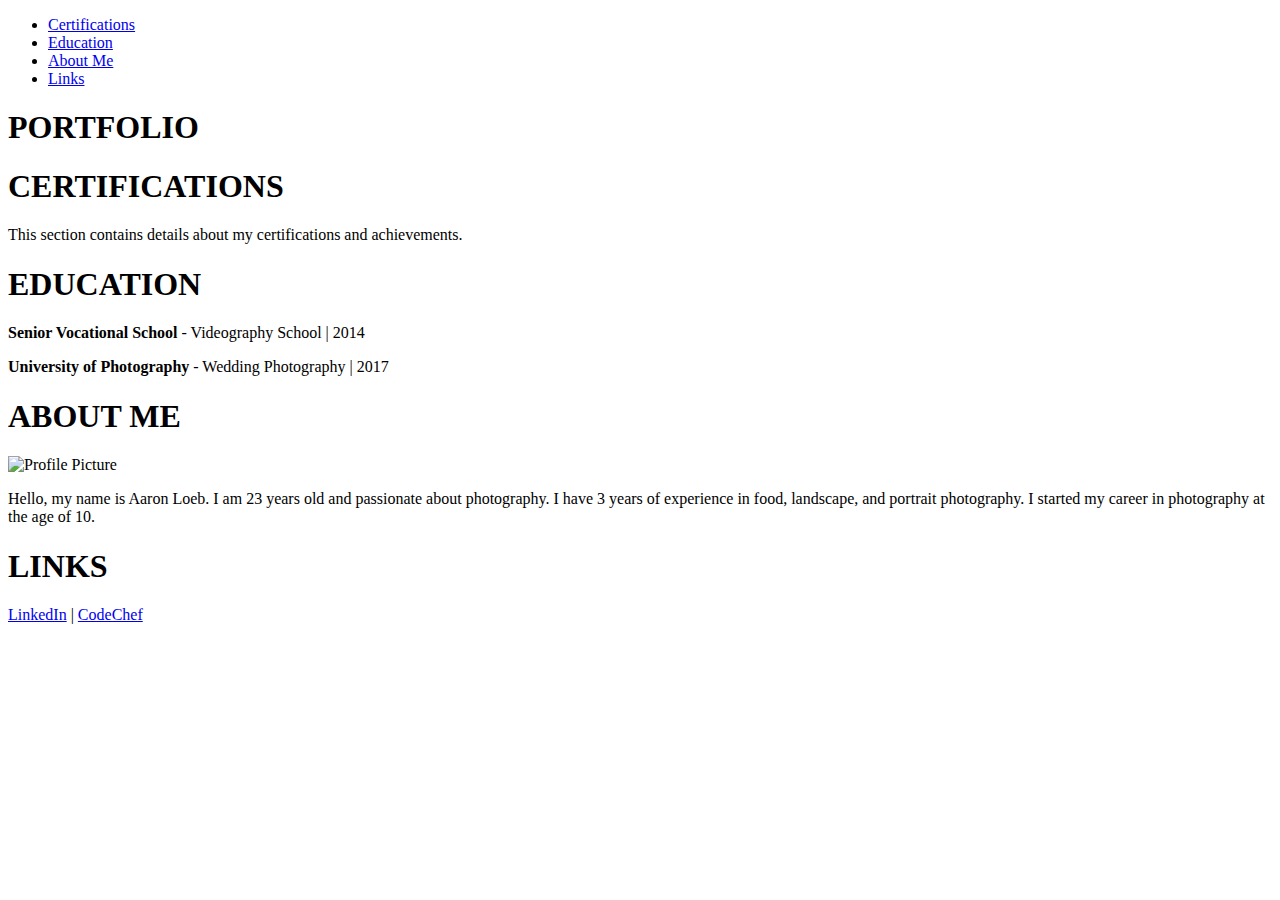
==== portfolio/main.html @ 111c8934 "Add files via upload" ====
<!DOCTYPE html>
<html lang="en">
<head>
    <meta charset="UTF-8">
    <meta name="viewport" content="width=device-width, initial-scale=1.0">
    <title>Portfolio</title>
    <link rel="stylesheet" href="styles.css">
</head>
<body>
    <nav>
        <ul>
            <li><a href="#certifications">Certifications</a></li>
            <li><a href="#education">Education</a></li>
            <li><a href="#about">About Me</a></li>
            <li><a href="#links">Links</a></li>
        </ul>
    </nav>

    <section class="slide" id="portfolio">
        <h1>PORTFOLIO</h1>
    </section>

    <section class="slide" id="certifications">
        <h1>CERTIFICATIONS</h1>
        <p>This section contains details about my certifications and achievements.</p>
    </section>

    <section class="slide" id="education">
        <h1>EDUCATION</h1>
        <p><strong>Senior Vocational School</strong> - Videography School | 2014</p>
        <p><strong>University of Photography</strong> - Wedding Photography | 2017</p>
    </section>

    <section class="slide" id="about">
        <h1>ABOUT ME</h1>
        <div class="about-container">
            <img src="profile.jpg" alt="Profile Picture">
            <p>Hello, my name is Aaron Loeb. I am 23 years old and passionate about photography. I have 3 years of experience in food, landscape, and portrait photography. I started my career in photography at the age of 10.</p>
        </div>
    </section>

    <section class="slide" id="links">
        <h1>LINKS</h1>
        <p>
            <a href="https://linkedin.com" target="_blank">LinkedIn</a> |
            <a href="https://www.codechef.com/" target="_blank">CodeChef</a>
        </p>
    </section>

    <script src="script.js"></script>
</body>
</html>
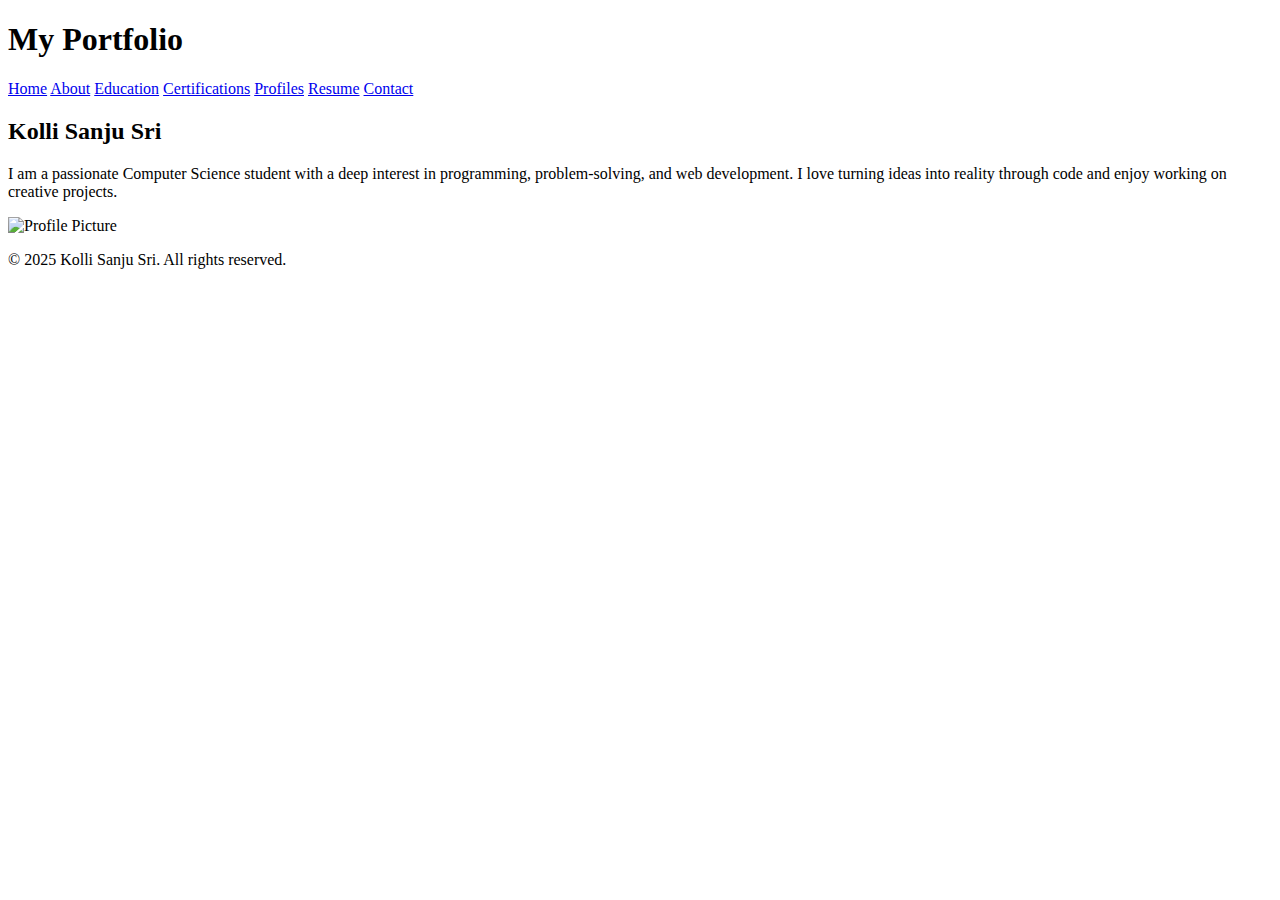
==== commit 2fb4ba4b: "main.html" ====
--- a/portfolio/main.html
+++ b/portfolio/main.html
@@ -3,50 +3,126 @@
 <head>
     <meta charset="UTF-8">
     <meta name="viewport" content="width=device-width, initial-scale=1.0">
-    <title>Portfolio</title>
+    <title>My Portfolio - Kolli Sanju Sri</title>
     <link rel="stylesheet" href="styles.css">
 </head>
 <body>
-    <nav>
-        <ul>
-            <li><a href="#certifications">Certifications</a></li>
-            <li><a href="#education">Education</a></li>
-            <li><a href="#about">About Me</a></li>
-            <li><a href="#links">Links</a></li>
-        </ul>
-    </nav>
 
-    <section class="slide" id="portfolio">
-        <h1>PORTFOLIO</h1>
-    </section>
+    <!-- Header -->
+    <header>
+        <div class="container">
+            <div class="header-content">
+                <h1 class="portfolio-title">My Portfolio</h1>
+                <nav class="buttons-container">
+                    <a href="javascript:void(0);" onclick="showSection('home')">Home</a>
+                    <a href="javascript:void(0);" onclick="showSection('about')">About</a>
+                    <a href="javascript:void(0);" onclick="showSection('education')">Education</a>
+                    <a href="javascript:void(0);" onclick="showSection('certifications')">Certifications</a>
+                    <a href="javascript:void(0);" onclick="showSection('profiles')">Profiles</a>
+                    <a href="javascript:void(0);" onclick="showSection('resume')">Resume</a>
+                    <a href="javascript:void(0);" onclick="showSection('contact')">Contact</a>
+                </nav>
+            </div>
+        </div>
+    </header>
 
-    <section class="slide" id="certifications">
-        <h1>CERTIFICATIONS</h1>
-        <p>This section contains details about my certifications and achievements.</p>
-    </section>
+    <!-- Main Content Wrapper -->
+    <main class="content">
+        <!-- Home Section -->
+        <section id="home" class="section">
+            <div class="container home-content">
+                <div class="left-text">
+                    <h2>Kolli Sanju Sri</h2>
+                    <p>I am a passionate Computer Science student with a deep interest in programming, problem-solving, and web development.  
+                    I love turning ideas into reality through code and enjoy working on creative projects.</p>
+                </div>
+                <div class="right-img">
+                    <img src="C:\Users\T490\Downloads\sanjupass.jpg" alt="Profile Picture" class="profile-img">
+                </div>
+            </div>
+        </section>
 
-    <section class="slide" id="education">
-        <h1>EDUCATION</h1>
-        <p><strong>Senior Vocational School</strong> - Videography School | 2014</p>
-        <p><strong>University of Photography</strong> - Wedding Photography | 2017</p>
-    </section>
+        <!-- About Me Section -->
+        <section id="about" class="section">
+            <div class="container">
+                <h2>About Me</h2>
+                <p>I am a Computer Science and Engineering student with a strong passion for programming and web development.  
+                   I have completed multiple certifications in Python, design thinking, and competitive programming.</p>
+                <p>I am a creative thinker who enjoys solving complex problems and building efficient solutions.  
+                   Currently, I am also an active member of the **ACM Student Chapter**, where I collaborate with like-minded peers.</p>
+            </div>
+        </section>
 
-    <section class="slide" id="about">
-        <h1>ABOUT ME</h1>
-        <div class="about-container">
-            <img src="profile.jpg" alt="Profile Picture">
-            <p>Hello, my name is Aaron Loeb. I am 23 years old and passionate about photography. I have 3 years of experience in food, landscape, and portrait photography. I started my career in photography at the age of 10.</p>
-        </div>
-    </section>
+        <!-- Education Section -->
+        <section id="education" class="section">
+            <div class="container">
+                <h2>Education</h2>
+                <p><strong>B.Tech in Computer Science and Engineering</strong> - Sasi Institute of Technology and Engineering, Tadepalligudem (Pursuing)</p>
+                <p><strong>Intermediate (12th Grade)</strong> - NRI Junior College, Eluru (Completed with 93.9%)</p>
+                <p><strong>SSC (10th Grade)</strong> - Suresh Chandra Bahuguna Police English Medium School, Eluru (Completed with 98%)</p>
+            </div>
+        </section>
 
-    <section class="slide" id="links">
-        <h1>LINKS</h1>
-        <p>
-            <a href="https://linkedin.com" target="_blank">LinkedIn</a> |
-            <a href="https://www.codechef.com/" target="_blank">CodeChef</a>
-        </p>
-    </section>
+        <!-- Certifications Section -->
+        <section id="certifications" class="section">
+            <div class="container">
+                <h2>Certifications</h2>
+                <ul>
+                    <li><strong>Python:</strong> Getting Started with Python (Coursera)</li>
+                    <li><strong>Design Thinking:</strong> Design Thinking & Innovation (Coursera)</li>
+                    <li><strong>Competitive Programming:</strong> Three Certifications in CodeChef</li>
+                </ul>
+            </div>
+        </section>
 
-    <script src="script.js"></script>
+        <!-- Profiles Section -->
+        <section id="profiles" class="section">
+            <div class="container">
+                <h2>Profiles</h2>
+                <ul>
+                    <li><strong>CodeChef:</strong> <a href="#">https://www.codechef.com/users/your_username</a></li>
+                    <li><strong>HackerRank:</strong> <a href="#">https://www.hackerrank.com/your_username</a></li>
+                    <li><strong>GitHub:</strong> <a href="#">https://github.com/your_username</a></li>
+                    <li><strong>LinkedIn:</strong> <a href="#">https://www.linkedin.com/in/your_username</a></li>
+                </ul>
+            </div>
+        </section>
+
+        <!-- Resume Section -->
+        <section id="resume" class="section">
+            <div class="container">
+                <h2>Resume</h2>
+                <p>Here is a sample preview of my resume. Click the button below to download the full version.</p>
+                <img src="C:\Users\T490\Pictures\Screenshots\Screenshot 2025-03-11 223144.png" alt="Resume Preview" class="resume-img">
+                <br>
+                <a href="resume.pdf" download="Kolli_Sanju_Sri_Resume" class="download-btn">Download Resume</a>
+            </div>
+        </section>
+
+        <!-- Contact Section -->
+        <section id="contact" class="section">
+            <div class="container">
+                <h2>Contact Me</h2>
+                <p><strong>Email:</strong> sanjusri.kolli@example.com</p>
+                <p><strong>Phone:</strong> +91 123 456 7890</p>
+            </div>
+        </section>
+    </main>
+
+    <!-- Footer -->
+    <footer>
+        <p>&copy; 2025 Kolli Sanju Sri. All rights reserved.</p>
+    </footer>
+
+    <script>
+        function showSection(sectionId) {
+            document.querySelectorAll('.section').forEach(section => {
+                section.style.display = 'none';
+            });
+            document.getElementById(sectionId).style.display = 'block';
+        }
+        showSection('home');
+    </script>
+
 </body>
-</html>+</html>
